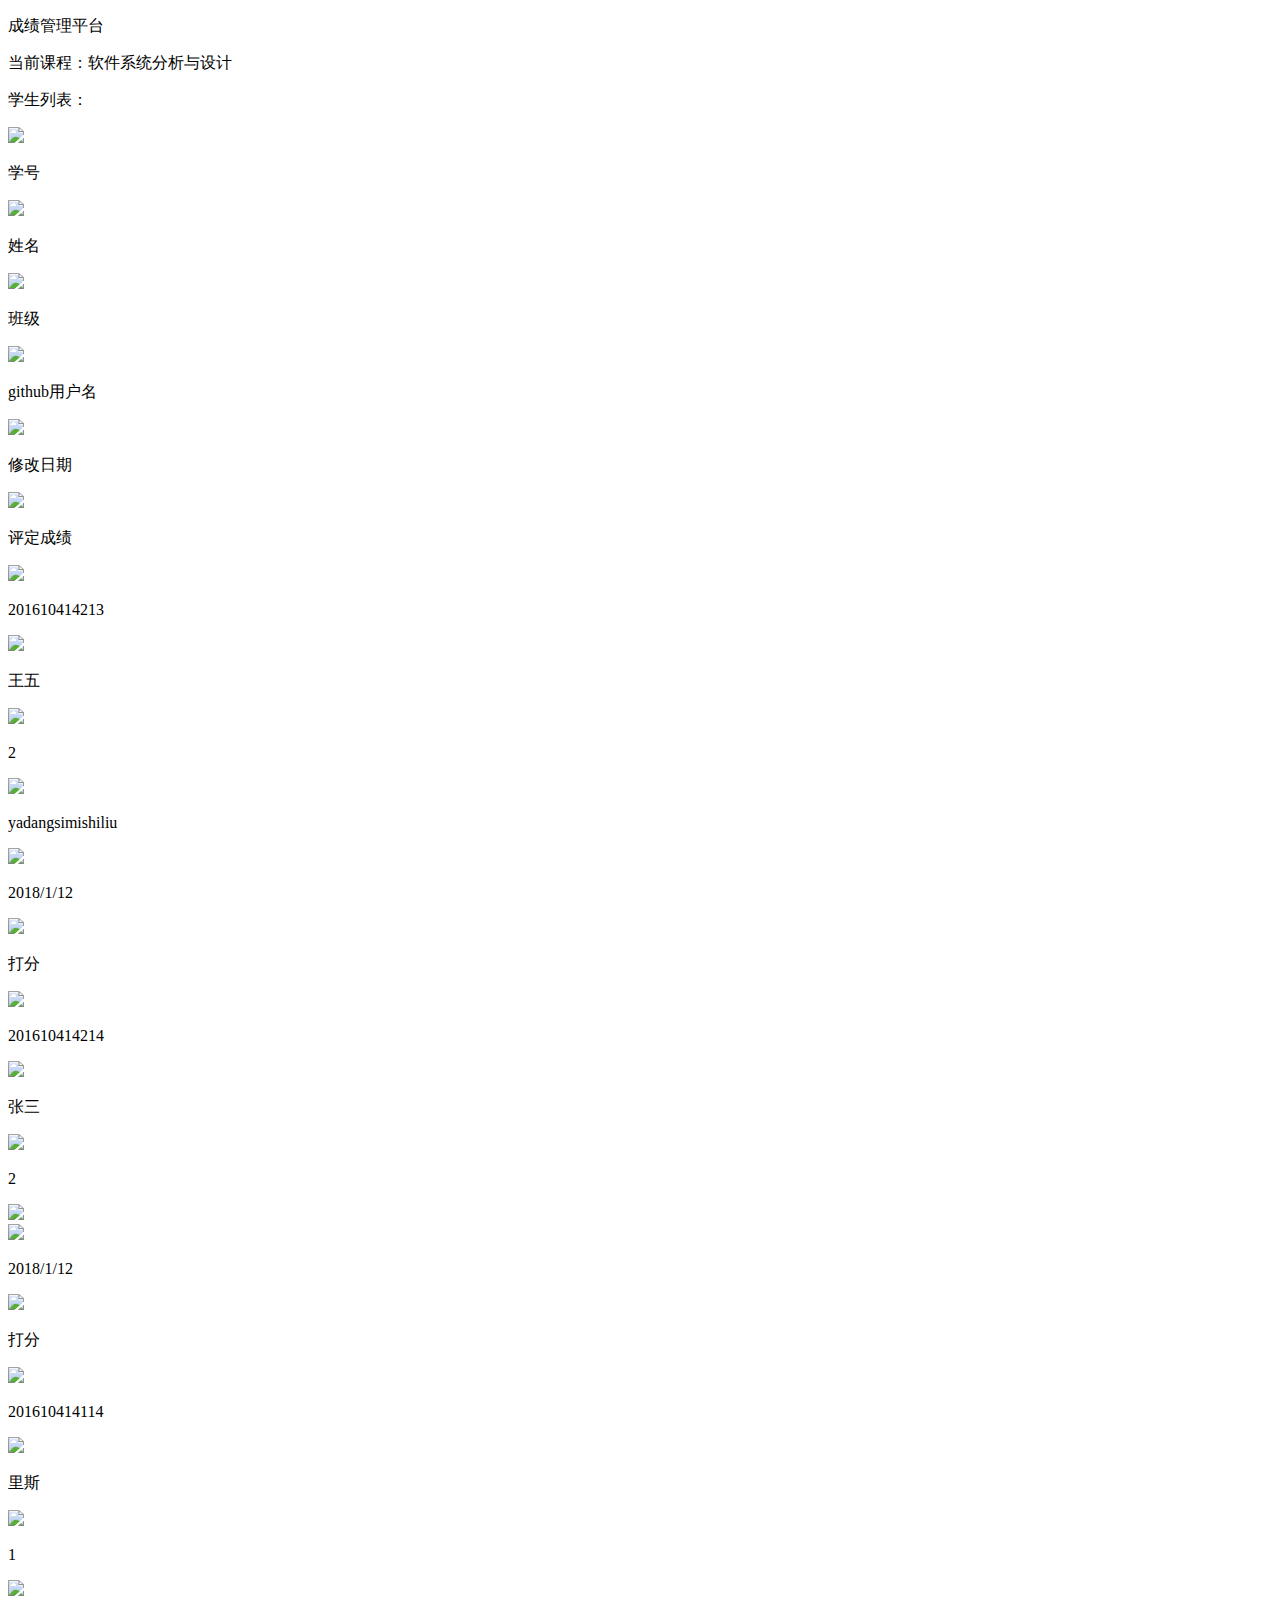
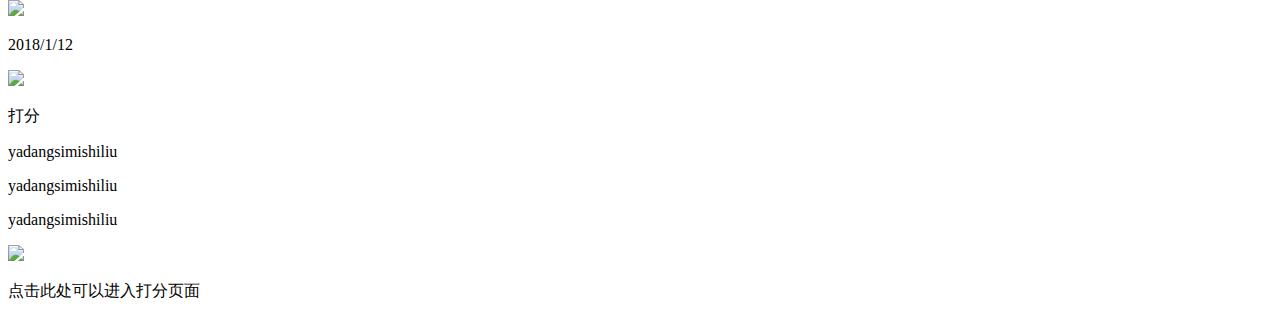
==== page4.html @ 4d0061b6 "1" ====
﻿<!DOCTYPE html>
<html>
  <head>
    <title>page4</title>
    <meta http-equiv="X-UA-Compatible" content="IE=edge"/>
    <meta http-equiv="content-type" content="text/html; charset=utf-8"/>
    <meta name="apple-mobile-web-app-capable" content="yes"/>
    <link href="resources/css/jquery-ui-themes.css" type="text/css" rel="stylesheet"/>
    <link href="resources/css/axure_rp_page.css" type="text/css" rel="stylesheet"/>
    <link href="data/styles.css" type="text/css" rel="stylesheet"/>
    <link href="files/page4/styles.css" type="text/css" rel="stylesheet"/>
    <script src="resources/scripts/jquery-1.7.1.min.js"></script>
    <script src="resources/scripts/jquery-ui-1.8.10.custom.min.js"></script>
    <script src="resources/scripts/prototypePre.js"></script>
    <script src="data/document.js"></script>
    <script src="resources/scripts/prototypePost.js"></script>
    <script src="files/page4/data.js"></script>
    <script type="text/javascript">
      $axure.utils.getTransparentGifPath = function() { return 'resources/images/transparent.gif'; };
      $axure.utils.getOtherPath = function() { return 'resources/Other.html'; };
      $axure.utils.getReloadPath = function() { return 'resources/reload.html'; };
    </script>
  </head>
  <body>
    <div id="base" class="">

      <!-- Unnamed (矩形) -->
      <div id="u155" class="ax_default label">
        <div id="u155_div" class=""></div>
        <div id="u155_text" class="text ">
          <p><span>成绩管理平台</span></p>
        </div>
      </div>

      <!-- Unnamed (矩形) -->
      <div id="u156" class="ax_default label">
        <div id="u156_div" class=""></div>
        <div id="u156_text" class="text ">
          <p><span>当前课程：软件系统分析与设计</span></p>
        </div>
      </div>

      <!-- Unnamed (矩形) -->
      <div id="u157" class="ax_default label">
        <div id="u157_div" class=""></div>
        <div id="u157_text" class="text ">
          <p><span>学生列表：</span></p>
        </div>
      </div>

      <!-- Unnamed (表格) -->
      <div id="u158" class="ax_default">

        <!-- Unnamed (单元格) -->
        <div id="u159" class="ax_default table_cell">
          <img id="u159_img" class="img " src="images/page4/u159.png"/>
          <div id="u159_text" class="text ">
            <p><span>学号</span></p>
          </div>
        </div>

        <!-- Unnamed (单元格) -->
        <div id="u160" class="ax_default table_cell">
          <img id="u160_img" class="img " src="images/page4/u159.png"/>
          <div id="u160_text" class="text ">
            <p><span>姓名</span></p>
          </div>
        </div>

        <!-- Unnamed (单元格) -->
        <div id="u161" class="ax_default table_cell">
          <img id="u161_img" class="img " src="images/page4/u161.png"/>
          <div id="u161_text" class="text ">
            <p><span>班级</span></p>
          </div>
        </div>

        <!-- Unnamed (单元格) -->
        <div id="u162" class="ax_default table_cell">
          <img id="u162_img" class="img " src="images/page4/u162.png"/>
          <div id="u162_text" class="text ">
            <p><span>github用户名</span></p>
          </div>
        </div>

        <!-- Unnamed (单元格) -->
        <div id="u163" class="ax_default table_cell">
          <img id="u163_img" class="img " src="images/page4/u163.png"/>
          <div id="u163_text" class="text ">
            <p><span>修改日期</span></p>
          </div>
        </div>

        <!-- Unnamed (单元格) -->
        <div id="u164" class="ax_default table_cell">
          <img id="u164_img" class="img " src="images/page4/u164.png"/>
          <div id="u164_text" class="text ">
            <p><span>评定成绩</span></p>
          </div>
        </div>

        <!-- Unnamed (单元格) -->
        <div id="u165" class="ax_default table_cell">
          <img id="u165_img" class="img " src="images/page4/u159.png"/>
          <div id="u165_text" class="text ">
            <p><span>201610414213</span></p>
          </div>
        </div>

        <!-- Unnamed (单元格) -->
        <div id="u166" class="ax_default table_cell">
          <img id="u166_img" class="img " src="images/page4/u159.png"/>
          <div id="u166_text" class="text ">
            <p><span>王五</span></p>
          </div>
        </div>

        <!-- Unnamed (单元格) -->
        <div id="u167" class="ax_default table_cell">
          <img id="u167_img" class="img " src="images/page4/u161.png"/>
          <div id="u167_text" class="text ">
            <p><span>2</span></p>
          </div>
        </div>

        <!-- Unnamed (单元格) -->
        <div id="u168" class="ax_default table_cell">
          <img id="u168_img" class="img " src="images/page4/u162.png"/>
          <div id="u168_text" class="text ">
            <p><span>yadangsimishiliu</span></p>
          </div>
        </div>

        <!-- Unnamed (单元格) -->
        <div id="u169" class="ax_default table_cell">
          <img id="u169_img" class="img " src="images/page4/u163.png"/>
          <div id="u169_text" class="text ">
            <p><span>2018/1/12</span></p>
          </div>
        </div>

        <!-- Unnamed (单元格) -->
        <div id="u170" class="ax_default table_cell">
          <img id="u170_img" class="img " src="images/page4/u170.png"/>
          <div id="u170_text" class="text ">
            <p><span>打分</span></p>
          </div>
        </div>

        <!-- Unnamed (单元格) -->
        <div id="u171" class="ax_default table_cell">
          <img id="u171_img" class="img " src="images/page4/u159.png"/>
          <div id="u171_text" class="text ">
            <p><span>201610414214</span></p>
          </div>
        </div>

        <!-- Unnamed (单元格) -->
        <div id="u172" class="ax_default table_cell">
          <img id="u172_img" class="img " src="images/page4/u159.png"/>
          <div id="u172_text" class="text ">
            <p><span>张三</span></p>
          </div>
        </div>

        <!-- Unnamed (单元格) -->
        <div id="u173" class="ax_default table_cell">
          <img id="u173_img" class="img " src="images/page4/u161.png"/>
          <div id="u173_text" class="text ">
            <p><span>2</span></p>
          </div>
        </div>

        <!-- Unnamed (单元格) -->
        <div id="u174" class="ax_default table_cell">
          <img id="u174_img" class="img " src="images/page4/u162.png"/>
        </div>

        <!-- Unnamed (单元格) -->
        <div id="u175" class="ax_default table_cell">
          <img id="u175_img" class="img " src="images/page4/u163.png"/>
          <div id="u175_text" class="text ">
            <p><span>2018/1/12</span></p>
          </div>
        </div>

        <!-- Unnamed (单元格) -->
        <div id="u176" class="ax_default table_cell">
          <img id="u176_img" class="img " src="images/page4/u170.png"/>
          <div id="u176_text" class="text ">
            <p><span>打分</span></p>
          </div>
        </div>

        <!-- Unnamed (单元格) -->
        <div id="u177" class="ax_default table_cell">
          <img id="u177_img" class="img " src="images/page4/u177.png"/>
          <div id="u177_text" class="text ">
            <p><span>201610414114</span></p>
          </div>
        </div>

        <!-- Unnamed (单元格) -->
        <div id="u178" class="ax_default table_cell">
          <img id="u178_img" class="img " src="images/page4/u177.png"/>
          <div id="u178_text" class="text ">
            <p><span>里斯</span></p>
          </div>
        </div>

        <!-- Unnamed (单元格) -->
        <div id="u179" class="ax_default table_cell">
          <img id="u179_img" class="img " src="images/page4/u179.png"/>
          <div id="u179_text" class="text ">
            <p><span>1</span></p>
          </div>
        </div>

        <!-- Unnamed (单元格) -->
        <div id="u180" class="ax_default table_cell">
          <img id="u180_img" class="img " src="images/page4/u180.png"/>
        </div>

        <!-- Unnamed (单元格) -->
        <div id="u181" class="ax_default table_cell">
          <img id="u181_img" class="img " src="images/page4/u181.png"/>
          <div id="u181_text" class="text ">
            <p><span>2018/1/12</span></p>
          </div>
        </div>

        <!-- Unnamed (单元格) -->
        <div id="u182" class="ax_default table_cell">
          <img id="u182_img" class="img " src="images/page4/u182.png"/>
          <div id="u182_text" class="text ">
            <p><span>打分</span></p>
          </div>
        </div>
      </div>

      <!-- Unnamed (矩形) -->
      <div id="u183" class="ax_default link_button">
        <div id="u183_div" class=""></div>
        <div id="u183_text" class="text ">
          <p><span>yadangsimishiliu</span></p>
        </div>
      </div>

      <!-- Unnamed (矩形) -->
      <div id="u184" class="ax_default link_button">
        <div id="u184_div" class=""></div>
        <div id="u184_text" class="text ">
          <p><span>yadangsimishiliu</span></p>
        </div>
      </div>

      <!-- Unnamed (矩形) -->
      <div id="u185" class="ax_default link_button">
        <div id="u185_div" class=""></div>
        <div id="u185_text" class="text ">
          <p><span>yadangsimishiliu</span></p>
        </div>
      </div>

      <!-- Unnamed (垂直线) -->
      <div id="u186" class="ax_default line">
        <img id="u186_img" class="img " src="images/page4/u186.png"/>
      </div>

      <!-- Unnamed (矩形) -->
      <div id="u187" class="ax_default _文本段落">
        <div id="u187_div" class=""></div>
        <div id="u187_text" class="text ">
          <p><span>点击此处可以进入打分页面</span></p>
        </div>
      </div>
    </div>
  </body>
</html>
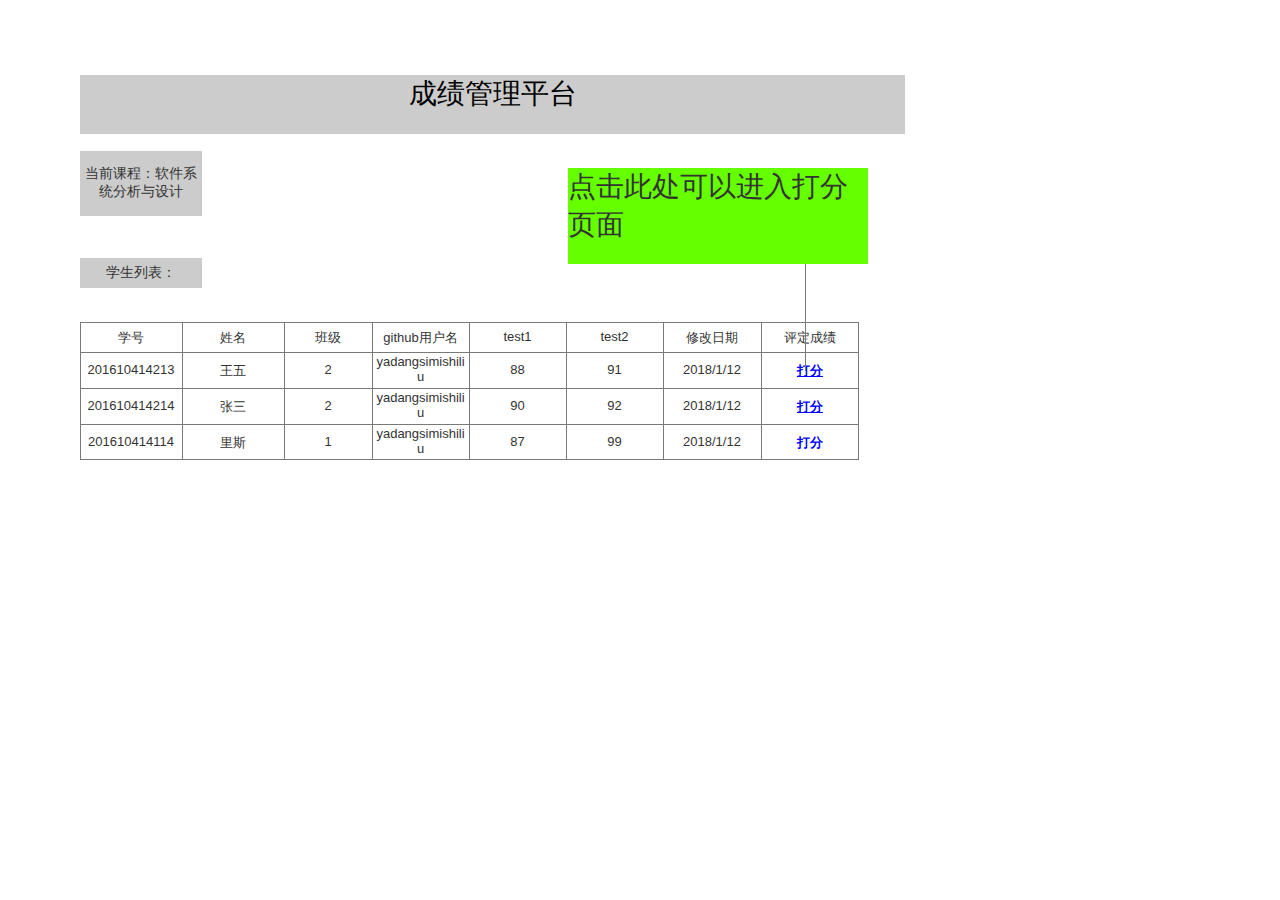
==== commit 13199351: "1" ====
--- a/page4.html
+++ b/page4.html
@@ -25,207 +25,45 @@
     <div id="base" class="">
 
       <!-- Unnamed (矩形) -->
-      <div id="u155" class="ax_default label">
-        <div id="u155_div" class=""></div>
-        <div id="u155_text" class="text ">
+      <div id="u176" class="ax_default label">
+        <div id="u176_div" class=""></div>
+        <div id="u176_text" class="text ">
           <p><span>成绩管理平台</span></p>
         </div>
       </div>
 
       <!-- Unnamed (矩形) -->
-      <div id="u156" class="ax_default label">
-        <div id="u156_div" class=""></div>
-        <div id="u156_text" class="text ">
+      <div id="u177" class="ax_default label">
+        <div id="u177_div" class=""></div>
+        <div id="u177_text" class="text ">
           <p><span>当前课程：软件系统分析与设计</span></p>
         </div>
       </div>
 
       <!-- Unnamed (矩形) -->
-      <div id="u157" class="ax_default label">
-        <div id="u157_div" class=""></div>
-        <div id="u157_text" class="text ">
+      <div id="u178" class="ax_default label">
+        <div id="u178_div" class=""></div>
+        <div id="u178_text" class="text ">
           <p><span>学生列表：</span></p>
         </div>
       </div>
 
       <!-- Unnamed (表格) -->
-      <div id="u158" class="ax_default">
-
-        <!-- Unnamed (单元格) -->
-        <div id="u159" class="ax_default table_cell">
-          <img id="u159_img" class="img " src="images/page4/u159.png"/>
-          <div id="u159_text" class="text ">
-            <p><span>学号</span></p>
-          </div>
-        </div>
-
-        <!-- Unnamed (单元格) -->
-        <div id="u160" class="ax_default table_cell">
-          <img id="u160_img" class="img " src="images/page4/u159.png"/>
-          <div id="u160_text" class="text ">
-            <p><span>姓名</span></p>
-          </div>
-        </div>
-
-        <!-- Unnamed (单元格) -->
-        <div id="u161" class="ax_default table_cell">
-          <img id="u161_img" class="img " src="images/page4/u161.png"/>
-          <div id="u161_text" class="text ">
-            <p><span>班级</span></p>
-          </div>
-        </div>
-
-        <!-- Unnamed (单元格) -->
-        <div id="u162" class="ax_default table_cell">
-          <img id="u162_img" class="img " src="images/page4/u162.png"/>
-          <div id="u162_text" class="text ">
-            <p><span>github用户名</span></p>
-          </div>
-        </div>
-
-        <!-- Unnamed (单元格) -->
-        <div id="u163" class="ax_default table_cell">
-          <img id="u163_img" class="img " src="images/page4/u163.png"/>
-          <div id="u163_text" class="text ">
-            <p><span>修改日期</span></p>
-          </div>
-        </div>
-
-        <!-- Unnamed (单元格) -->
-        <div id="u164" class="ax_default table_cell">
-          <img id="u164_img" class="img " src="images/page4/u164.png"/>
-          <div id="u164_text" class="text ">
-            <p><span>评定成绩</span></p>
-          </div>
-        </div>
-
-        <!-- Unnamed (单元格) -->
-        <div id="u165" class="ax_default table_cell">
-          <img id="u165_img" class="img " src="images/page4/u159.png"/>
-          <div id="u165_text" class="text ">
-            <p><span>201610414213</span></p>
-          </div>
-        </div>
-
-        <!-- Unnamed (单元格) -->
-        <div id="u166" class="ax_default table_cell">
-          <img id="u166_img" class="img " src="images/page4/u159.png"/>
-          <div id="u166_text" class="text ">
-            <p><span>王五</span></p>
-          </div>
-        </div>
-
-        <!-- Unnamed (单元格) -->
-        <div id="u167" class="ax_default table_cell">
-          <img id="u167_img" class="img " src="images/page4/u161.png"/>
-          <div id="u167_text" class="text ">
-            <p><span>2</span></p>
-          </div>
-        </div>
-
-        <!-- Unnamed (单元格) -->
-        <div id="u168" class="ax_default table_cell">
-          <img id="u168_img" class="img " src="images/page4/u162.png"/>
-          <div id="u168_text" class="text ">
-            <p><span>yadangsimishiliu</span></p>
-          </div>
-        </div>
-
-        <!-- Unnamed (单元格) -->
-        <div id="u169" class="ax_default table_cell">
-          <img id="u169_img" class="img " src="images/page4/u163.png"/>
-          <div id="u169_text" class="text ">
-            <p><span>2018/1/12</span></p>
-          </div>
-        </div>
-
-        <!-- Unnamed (单元格) -->
-        <div id="u170" class="ax_default table_cell">
-          <img id="u170_img" class="img " src="images/page4/u170.png"/>
-          <div id="u170_text" class="text ">
-            <p><span>打分</span></p>
-          </div>
-        </div>
-
-        <!-- Unnamed (单元格) -->
-        <div id="u171" class="ax_default table_cell">
-          <img id="u171_img" class="img " src="images/page4/u159.png"/>
-          <div id="u171_text" class="text ">
-            <p><span>201610414214</span></p>
-          </div>
-        </div>
-
-        <!-- Unnamed (单元格) -->
-        <div id="u172" class="ax_default table_cell">
-          <img id="u172_img" class="img " src="images/page4/u159.png"/>
-          <div id="u172_text" class="text ">
-            <p><span>张三</span></p>
-          </div>
-        </div>
-
-        <!-- Unnamed (单元格) -->
-        <div id="u173" class="ax_default table_cell">
-          <img id="u173_img" class="img " src="images/page4/u161.png"/>
-          <div id="u173_text" class="text ">
-            <p><span>2</span></p>
-          </div>
-        </div>
-
-        <!-- Unnamed (单元格) -->
-        <div id="u174" class="ax_default table_cell">
-          <img id="u174_img" class="img " src="images/page4/u162.png"/>
-        </div>
-
-        <!-- Unnamed (单元格) -->
-        <div id="u175" class="ax_default table_cell">
-          <img id="u175_img" class="img " src="images/page4/u163.png"/>
-          <div id="u175_text" class="text ">
-            <p><span>2018/1/12</span></p>
-          </div>
-        </div>
-
-        <!-- Unnamed (单元格) -->
-        <div id="u176" class="ax_default table_cell">
-          <img id="u176_img" class="img " src="images/page4/u170.png"/>
-          <div id="u176_text" class="text ">
-            <p><span>打分</span></p>
-          </div>
-        </div>
-
-        <!-- Unnamed (单元格) -->
-        <div id="u177" class="ax_default table_cell">
-          <img id="u177_img" class="img " src="images/page4/u177.png"/>
-          <div id="u177_text" class="text ">
-            <p><span>201610414114</span></p>
-          </div>
-        </div>
-
-        <!-- Unnamed (单元格) -->
-        <div id="u178" class="ax_default table_cell">
-          <img id="u178_img" class="img " src="images/page4/u177.png"/>
-          <div id="u178_text" class="text ">
-            <p><span>里斯</span></p>
-          </div>
-        </div>
-
-        <!-- Unnamed (单元格) -->
-        <div id="u179" class="ax_default table_cell">
-          <img id="u179_img" class="img " src="images/page4/u179.png"/>
-          <div id="u179_text" class="text ">
-            <p><span>1</span></p>
-          </div>
-        </div>
+      <div id="u179" class="ax_default">
 
         <!-- Unnamed (单元格) -->
         <div id="u180" class="ax_default table_cell">
           <img id="u180_img" class="img " src="images/page4/u180.png"/>
+          <div id="u180_text" class="text ">
+            <p><span>学号</span></p>
+          </div>
         </div>
 
         <!-- Unnamed (单元格) -->
         <div id="u181" class="ax_default table_cell">
-          <img id="u181_img" class="img " src="images/page4/u181.png"/>
+          <img id="u181_img" class="img " src="images/page4/u180.png"/>
           <div id="u181_text" class="text ">
-            <p><span>2018/1/12</span></p>
+            <p><span>姓名</span></p>
           </div>
         </div>
 
@@ -233,44 +71,252 @@
         <div id="u182" class="ax_default table_cell">
           <img id="u182_img" class="img " src="images/page4/u182.png"/>
           <div id="u182_text" class="text ">
+            <p><span>班级</span></p>
+          </div>
+        </div>
+
+        <!-- Unnamed (单元格) -->
+        <div id="u183" class="ax_default table_cell">
+          <img id="u183_img" class="img " src="images/page4/u183.png"/>
+          <div id="u183_text" class="text ">
+            <p><span>github用户名</span></p>
+          </div>
+        </div>
+
+        <!-- Unnamed (单元格) -->
+        <div id="u184" class="ax_default table_cell">
+          <img id="u184_img" class="img " src="images/page4/u183.png"/>
+          <div id="u184_text" class="text ">
+            <p><span>test1</span></p>
+          </div>
+        </div>
+
+        <!-- Unnamed (单元格) -->
+        <div id="u185" class="ax_default table_cell">
+          <img id="u185_img" class="img " src="images/page4/u183.png"/>
+          <div id="u185_text" class="text ">
+            <p><span>test2</span></p>
+          </div>
+        </div>
+
+        <!-- Unnamed (单元格) -->
+        <div id="u186" class="ax_default table_cell">
+          <img id="u186_img" class="img " src="images/page4/u186.png"/>
+          <div id="u186_text" class="text ">
+            <p><span>修改日期</span></p>
+          </div>
+        </div>
+
+        <!-- Unnamed (单元格) -->
+        <div id="u187" class="ax_default table_cell">
+          <img id="u187_img" class="img " src="images/page4/u187.png"/>
+          <div id="u187_text" class="text ">
+            <p><span>评定成绩</span></p>
+          </div>
+        </div>
+
+        <!-- Unnamed (单元格) -->
+        <div id="u188" class="ax_default table_cell">
+          <img id="u188_img" class="img " src="images/page4/u188.png"/>
+          <div id="u188_text" class="text ">
+            <p><span>201610414213</span></p>
+          </div>
+        </div>
+
+        <!-- Unnamed (单元格) -->
+        <div id="u189" class="ax_default table_cell">
+          <img id="u189_img" class="img " src="images/page4/u188.png"/>
+          <div id="u189_text" class="text ">
+            <p><span>王五</span></p>
+          </div>
+        </div>
+
+        <!-- Unnamed (单元格) -->
+        <div id="u190" class="ax_default table_cell">
+          <img id="u190_img" class="img " src="images/page4/u190.png"/>
+          <div id="u190_text" class="text ">
+            <p><span>2</span></p>
+          </div>
+        </div>
+
+        <!-- Unnamed (单元格) -->
+        <div id="u191" class="ax_default table_cell">
+          <img id="u191_img" class="img " src="images/page4/u191.png"/>
+          <div id="u191_text" class="text ">
+            <p><span>yadangsimishiliu</span></p>
+          </div>
+        </div>
+
+        <!-- Unnamed (单元格) -->
+        <div id="u192" class="ax_default table_cell">
+          <img id="u192_img" class="img " src="images/page4/u191.png"/>
+          <div id="u192_text" class="text ">
+            <p><span>88</span></p>
+          </div>
+        </div>
+
+        <!-- Unnamed (单元格) -->
+        <div id="u193" class="ax_default table_cell">
+          <img id="u193_img" class="img " src="images/page4/u191.png"/>
+          <div id="u193_text" class="text ">
+            <p><span>91</span></p>
+          </div>
+        </div>
+
+        <!-- Unnamed (单元格) -->
+        <div id="u194" class="ax_default table_cell">
+          <img id="u194_img" class="img " src="images/page4/u194.png"/>
+          <div id="u194_text" class="text ">
+            <p><span>2018/1/12</span></p>
+          </div>
+        </div>
+
+        <!-- Unnamed (单元格) -->
+        <div id="u195" class="ax_default table_cell">
+          <img id="u195_img" class="img " src="images/page4/u195.png"/>
+          <div id="u195_text" class="text ">
+            <p><span style="text-decoration:underline;">打分</span></p>
+          </div>
+        </div>
+
+        <!-- Unnamed (单元格) -->
+        <div id="u196" class="ax_default table_cell">
+          <img id="u196_img" class="img " src="images/page4/u188.png"/>
+          <div id="u196_text" class="text ">
+            <p><span>201610414214</span></p>
+          </div>
+        </div>
+
+        <!-- Unnamed (单元格) -->
+        <div id="u197" class="ax_default table_cell">
+          <img id="u197_img" class="img " src="images/page4/u188.png"/>
+          <div id="u197_text" class="text ">
+            <p><span>张三</span></p>
+          </div>
+        </div>
+
+        <!-- Unnamed (单元格) -->
+        <div id="u198" class="ax_default table_cell">
+          <img id="u198_img" class="img " src="images/page4/u190.png"/>
+          <div id="u198_text" class="text ">
+            <p><span>2</span></p>
+          </div>
+        </div>
+
+        <!-- Unnamed (单元格) -->
+        <div id="u199" class="ax_default table_cell">
+          <img id="u199_img" class="img " src="images/page4/u191.png"/>
+          <div id="u199_text" class="text ">
+            <p><span>yadangsimishiliu</span></p>
+          </div>
+        </div>
+
+        <!-- Unnamed (单元格) -->
+        <div id="u200" class="ax_default table_cell">
+          <img id="u200_img" class="img " src="images/page4/u191.png"/>
+          <div id="u200_text" class="text ">
+            <p><span>90</span></p>
+          </div>
+        </div>
+
+        <!-- Unnamed (单元格) -->
+        <div id="u201" class="ax_default table_cell">
+          <img id="u201_img" class="img " src="images/page4/u191.png"/>
+          <div id="u201_text" class="text ">
+            <p><span>92</span></p>
+          </div>
+        </div>
+
+        <!-- Unnamed (单元格) -->
+        <div id="u202" class="ax_default table_cell">
+          <img id="u202_img" class="img " src="images/page4/u194.png"/>
+          <div id="u202_text" class="text ">
+            <p><span>2018/1/12</span></p>
+          </div>
+        </div>
+
+        <!-- Unnamed (单元格) -->
+        <div id="u203" class="ax_default table_cell">
+          <img id="u203_img" class="img " src="images/page4/u195.png"/>
+          <div id="u203_text" class="text ">
+            <p><span style="text-decoration:underline;">打分</span></p>
+          </div>
+        </div>
+
+        <!-- Unnamed (单元格) -->
+        <div id="u204" class="ax_default table_cell">
+          <img id="u204_img" class="img " src="images/page4/u204.png"/>
+          <div id="u204_text" class="text ">
+            <p><span>201610414114</span></p>
+          </div>
+        </div>
+
+        <!-- Unnamed (单元格) -->
+        <div id="u205" class="ax_default table_cell">
+          <img id="u205_img" class="img " src="images/page4/u204.png"/>
+          <div id="u205_text" class="text ">
+            <p><span>里斯</span></p>
+          </div>
+        </div>
+
+        <!-- Unnamed (单元格) -->
+        <div id="u206" class="ax_default table_cell">
+          <img id="u206_img" class="img " src="images/page4/u206.png"/>
+          <div id="u206_text" class="text ">
+            <p><span>1</span></p>
+          </div>
+        </div>
+
+        <!-- Unnamed (单元格) -->
+        <div id="u207" class="ax_default table_cell">
+          <img id="u207_img" class="img " src="images/page4/u207.png"/>
+          <div id="u207_text" class="text ">
+            <p><span>yadangsimishiliu</span></p>
+          </div>
+        </div>
+
+        <!-- Unnamed (单元格) -->
+        <div id="u208" class="ax_default table_cell">
+          <img id="u208_img" class="img " src="images/page4/u207.png"/>
+          <div id="u208_text" class="text ">
+            <p><span>87</span></p>
+          </div>
+        </div>
+
+        <!-- Unnamed (单元格) -->
+        <div id="u209" class="ax_default table_cell">
+          <img id="u209_img" class="img " src="images/page4/u207.png"/>
+          <div id="u209_text" class="text ">
+            <p><span>99</span></p>
+          </div>
+        </div>
+
+        <!-- Unnamed (单元格) -->
+        <div id="u210" class="ax_default table_cell">
+          <img id="u210_img" class="img " src="images/page4/u210.png"/>
+          <div id="u210_text" class="text ">
+            <p><span>2018/1/12</span></p>
+          </div>
+        </div>
+
+        <!-- Unnamed (单元格) -->
+        <div id="u211" class="ax_default table_cell">
+          <img id="u211_img" class="img " src="images/page4/u211.png"/>
+          <div id="u211_text" class="text ">
             <p><span>打分</span></p>
           </div>
         </div>
       </div>
 
+      <!-- Unnamed (垂直线) -->
+      <div id="u212" class="ax_default line">
+        <img id="u212_img" class="img " src="images/page4/u212.png"/>
+      </div>
+
       <!-- Unnamed (矩形) -->
-      <div id="u183" class="ax_default link_button">
-        <div id="u183_div" class=""></div>
-        <div id="u183_text" class="text ">
-          <p><span>yadangsimishiliu</span></p>
-        </div>
-      </div>
-
-      <!-- Unnamed (矩形) -->
-      <div id="u184" class="ax_default link_button">
-        <div id="u184_div" class=""></div>
-        <div id="u184_text" class="text ">
-          <p><span>yadangsimishiliu</span></p>
-        </div>
-      </div>
-
-      <!-- Unnamed (矩形) -->
-      <div id="u185" class="ax_default link_button">
-        <div id="u185_div" class=""></div>
-        <div id="u185_text" class="text ">
-          <p><span>yadangsimishiliu</span></p>
-        </div>
-      </div>
-
-      <!-- Unnamed (垂直线) -->
-      <div id="u186" class="ax_default line">
-        <img id="u186_img" class="img " src="images/page4/u186.png"/>
-      </div>
-
-      <!-- Unnamed (矩形) -->
-      <div id="u187" class="ax_default _文本段落">
-        <div id="u187_div" class=""></div>
-        <div id="u187_text" class="text ">
+      <div id="u213" class="ax_default _文本段落">
+        <div id="u213_div" class=""></div>
+        <div id="u213_text" class="text ">
           <p><span>点击此处可以进入打分页面</span></p>
         </div>
       </div>
--- a/resources/css/axure_rp_page.css
+++ b/resources/css/axure_rp_page.css
@@ -0,0 +1,239 @@
+﻿/* so the window resize fires within a frame in IE7 */
+html, body {
+    height: 100%;
+}
+
+a {
+    color: inherit;
+}
+
+p {
+    margin: 0px;
+    text-rendering: optimizeLegibility;
+    font-feature-settings: "kern" 1;
+    -webkit-font-feature-settings: "kern";
+    -moz-font-feature-settings: "kern";
+    -moz-font-feature-settings: "kern=1";
+    font-kerning: normal;
+}
+
+iframe {
+    background: #FFFFFF;
+}
+
+/* to match IE with C, FF */
+input {
+    padding: 1px 0px 1px 0px;
+    box-sizing: border-box;
+    -moz-box-sizing: border-box;
+}
+
+textarea {
+    margin: 0px;
+    box-sizing: border-box;
+    -moz-box-sizing: border-box;
+}
+
+div.intcases {
+    font-family: arial; 
+    font-size: 12px;
+    text-align:left; 
+    border:1px solid #AAA; 
+    background:#FFF none repeat scroll 0% 0%; 
+    z-index:9999; 
+    visibility:hidden; 
+    position:absolute;
+    padding: 0px;
+    border-radius: 3px;
+    white-space: nowrap;
+}
+
+div.intcaselink {
+    cursor: pointer;
+    padding: 3px 8px 3px 8px;
+    margin: 5px;
+    background:#EEE none repeat scroll 0% 0%; 
+    border:1px solid #AAA;
+    border-radius: 3px;
+}
+
+div.refpageimage {
+    position: absolute;
+    left: 0px;
+    top: 0px;
+    font-size: 0px;
+    width: 16px;
+    height: 16px;
+    cursor: pointer;
+    background-image: url(images/newwindow.gif);
+    background-repeat: no-repeat;
+}
+
+div.annnoteimage {
+    position: absolute;
+    left: 0px;
+    top: 0px;
+    font-size: 0px;
+    /*width: 16px;
+    height: 12px;*/
+    cursor: help;
+    /*background-image: url(images/note.gif);*/
+    /*background-repeat: no-repeat;*/
+    width: 13px;
+    height: 12px;
+    padding-top: 1px;
+    text-align: center;
+    background-color: #138CDD;
+    -moz-box-shadow: 1px 1px 3px #aaa;
+    -webkit-box-shadow: 1px 1px 3px #aaa;
+    box-shadow: 1px 1px 3px #aaa;
+}
+
+div.annnoteline {
+    display: inline-block;
+    width: 9px;
+    height: 1px;
+    border-bottom: 1px solid white;
+    margin-top: 1px;
+}
+
+div.annnotelabel {
+    position: absolute;
+    left: 0px;
+    top: 0px;
+    font-family: Helvetica,Arial;
+    font-size: 10px;
+    /*border: 1px solid rgb(166,221,242);*/
+    cursor: help;
+    /*background:rgb(0,157,217) none repeat scroll 0% 0%;*/ 
+    padding: 1px 3px 1px 3px;
+    white-space: nowrap;
+    color: white;
+    
+    background-color: #138CDD;
+    -moz-box-shadow: 1px 1px 3px #aaa;
+    -webkit-box-shadow: 1px 1px 3px #aaa;
+    box-shadow: 1px 1px 3px #aaa;
+}
+
+.annotation {
+    font-size: 12px;
+    padding-left: 2px;
+    margin-bottom: 5px;
+}
+
+.annotationName {
+    /*font-size: 13px;
+    font-weight: bold;
+    margin-bottom: 3px;
+    white-space: nowrap;*/
+
+    font-family: 'Trebuchet MS';
+    font-size: 14px;
+    font-weight: bold;
+    margin-bottom: 5px;
+    white-space: nowrap;
+}
+
+.annotationValue {
+    font-family: Arial, Helvetica, Sans-Serif;
+    font-size: 12px;
+    color: #4a4a4a;
+    line-height: 21px;
+    margin-bottom: 20px;
+}
+
+.noteLink {
+    text-decoration: inherit;
+    color: inherit;
+}
+
+.noteLink:hover {
+    background-color: white;
+}
+
+/* this is a fix for the issue where dialogs jump around and takes the text-align from the body */
+.dialogFix {
+    position:absolute;
+    text-align:left;
+    border: 1px solid #8f949a;
+}
+
+
+@keyframes pulsate {
+  from {
+    box-shadow: 0 0 10px #15d6ba;
+  }
+  to {
+    box-shadow: 0 0 20px #15d6ba;
+  }
+}
+
+@-webkit-keyframes pulsate {
+  from {
+    -webkit-box-shadow: 0 0 10px #15d6ba;
+    box-shadow: 0 0 10px #15d6ba;
+  }
+  to {
+    -webkit-box-shadow: 0 0 20px #15d6ba;
+    box-shadow: 0 0 20px #15d6ba;
+  }
+}
+ 
+@-moz-keyframes pulsate {
+  from {
+    -moz-box-shadow: 0 0 10px #15d6ba;
+    box-shadow: 0 0 10px #15d6ba;
+  }
+  to {
+    -moz-box-shadow: 0 0 20px #15d6ba;
+    box-shadow: 0 0 20px #15d6ba;
+  }
+}
+
+.legacyPulsateBorder {
+    /*border: 5px solid #15d6ba;
+    margin: -5px;*/
+    -moz-box-shadow: 0 0 10px 3px #15d6ba;
+    box-shadow: 0 0 10px 3px #15d6ba;
+}
+
+.pulsateBorder {
+  animation-name: pulsate;
+  animation-timing-function: ease-in-out;
+  animation-duration: 0.9s;
+  animation-iteration-count: infinite;
+  animation-direction: alternate;
+  
+  -webkit-animation-name: pulsate;
+  -webkit-animation-timing-function: ease-in-out;
+  -webkit-animation-duration: 0.9s;
+  -webkit-animation-iteration-count: infinite;
+  -webkit-animation-direction: alternate;
+
+  -moz-animation-name: pulsate;
+  -moz-animation-timing-function: ease-in-out;
+  -moz-animation-duration: 0.9s;
+  -moz-animation-iteration-count: infinite;
+  -moz-animation-direction: alternate;
+}
+
+.ax_default_hidden, .ax_default_unplaced{
+    display: none;
+    visibility: hidden;
+}
+
+.widgetNoteSelected {
+    -moz-box-shadow: 0 0 10px 3px #138CDD;
+    box-shadow: 0 0 10px 3px #138CDD;
+    /*-moz-box-shadow: 0 0 20px #3915d6;
+    box-shadow: 0 0 20px #3915d6;*/
+    /*border: 3px solid #3915d6;*/
+    /*margin: -3px;*/
+}
+
+
+.singleImg {
+    display: none;
+    visibility: hidden;
+}--- a/data/styles.css
+++ b/data/styles.css
@@ -0,0 +1,100 @@
+﻿.ax_default {
+  font-family:'Arial Normal', 'Arial';
+  font-weight:400;
+  font-style:normal;
+  font-size:13px;
+  color:#333333;
+  text-align:center;
+  line-height:normal;
+}
+.box_1 {
+}
+.ellipse {
+}
+.image {
+}
+.button {
+}
+.primary_button {
+  color:#FFFFFF;
+}
+.link_button {
+  color:#169BD5;
+}
+._一级标题 {
+  font-family:'Arial Normal', 'Arial';
+  font-weight:bold;
+  font-style:normal;
+  font-size:32px;
+  text-align:left;
+}
+._二级标题 {
+  font-family:'Arial Normal', 'Arial';
+  font-weight:bold;
+  font-style:normal;
+  font-size:24px;
+  text-align:left;
+}
+._三级标题 {
+  font-family:'Arial Normal', 'Arial';
+  font-weight:bold;
+  font-style:normal;
+  font-size:18px;
+  text-align:left;
+}
+._四级标题 {
+  font-family:'Arial Normal', 'Arial';
+  font-weight:bold;
+  font-style:normal;
+  font-size:14px;
+  text-align:left;
+}
+._五级标题 {
+  font-family:'Arial Normal', 'Arial';
+  font-weight:bold;
+  font-style:normal;
+  text-align:left;
+}
+._六级标题 {
+  font-family:'Arial Normal', 'Arial';
+  font-weight:bold;
+  font-style:normal;
+  font-size:10px;
+  text-align:left;
+}
+.label {
+  font-size:14px;
+  text-align:left;
+}
+._文本段落 {
+  text-align:left;
+}
+.line {
+}
+.arrow {
+}
+.text_field {
+  color:#000000;
+  text-align:left;
+}
+.text_area {
+  color:#000000;
+  text-align:left;
+}
+.droplist {
+  color:#000000;
+  text-align:left;
+}
+.radio_button {
+  text-align:left;
+}
+.html_button {
+  text-align:center;
+}
+.table_cell {
+}
+._连接线 {
+}
+.sticky_2 {
+  text-align:left;
+}
--- a/files/page4/styles.css
+++ b/files/page4/styles.css
@@ -0,0 +1,989 @@
+﻿body {
+  margin:0px;
+  background-image:none;
+  position:static;
+  left:auto;
+  width:905px;
+  margin-left:0;
+  margin-right:0;
+  text-align:left;
+}
+#base {
+  position:absolute;
+  z-index:0;
+}
+#u176_div {
+  border-width:0px;
+  position:absolute;
+  left:0px;
+  top:0px;
+  width:825px;
+  height:59px;
+  background:inherit;
+  background-color:rgba(204, 204, 204, 1);
+  border:none;
+  border-radius:0px;
+  -moz-box-shadow:none;
+  -webkit-box-shadow:none;
+  box-shadow:none;
+  font-family:'华文宋体';
+  font-weight:400;
+  font-style:normal;
+  font-size:28px;
+  color:#000000;
+  text-align:center;
+}
+#u176 {
+  border-width:0px;
+  position:absolute;
+  left:80px;
+  top:75px;
+  width:825px;
+  height:59px;
+  font-family:'华文宋体';
+  font-weight:400;
+  font-style:normal;
+  font-size:28px;
+  color:#000000;
+  text-align:center;
+}
+#u176_text {
+  border-width:0px;
+  position:absolute;
+  left:0px;
+  top:0px;
+  width:825px;
+  word-wrap:break-word;
+}
+#u177_div {
+  border-width:0px;
+  position:absolute;
+  left:0px;
+  top:0px;
+  width:122px;
+  height:65px;
+  background:inherit;
+  background-color:rgba(204, 204, 204, 1);
+  border:none;
+  border-radius:0px;
+  -moz-box-shadow:none;
+  -webkit-box-shadow:none;
+  box-shadow:none;
+  text-align:center;
+}
+#u177 {
+  border-width:0px;
+  position:absolute;
+  left:80px;
+  top:151px;
+  width:122px;
+  height:65px;
+  text-align:center;
+}
+#u177_text {
+  border-width:0px;
+  position:absolute;
+  left:0px;
+  top:16px;
+  width:122px;
+  word-wrap:break-word;
+}
+#u178_div {
+  border-width:0px;
+  position:absolute;
+  left:0px;
+  top:0px;
+  width:122px;
+  height:30px;
+  background:inherit;
+  background-color:rgba(204, 204, 204, 1);
+  border:none;
+  border-radius:0px;
+  -moz-box-shadow:none;
+  -webkit-box-shadow:none;
+  box-shadow:none;
+  text-align:center;
+}
+#u178 {
+  border-width:0px;
+  position:absolute;
+  left:80px;
+  top:258px;
+  width:122px;
+  height:30px;
+  text-align:center;
+}
+#u178_text {
+  border-width:0px;
+  position:absolute;
+  left:0px;
+  top:7px;
+  width:122px;
+  word-wrap:break-word;
+}
+#u179 {
+  border-width:0px;
+  position:absolute;
+  left:80px;
+  top:322px;
+  width:779px;
+  height:138px;
+}
+#u180_img {
+  border-width:0px;
+  position:absolute;
+  left:0px;
+  top:0px;
+  width:102px;
+  height:30px;
+}
+#u180 {
+  border-width:0px;
+  position:absolute;
+  left:0px;
+  top:0px;
+  width:102px;
+  height:30px;
+}
+#u180_text {
+  border-width:0px;
+  position:absolute;
+  left:2px;
+  top:7px;
+  width:98px;
+  word-wrap:break-word;
+}
+#u181_img {
+  border-width:0px;
+  position:absolute;
+  left:0px;
+  top:0px;
+  width:102px;
+  height:30px;
+}
+#u181 {
+  border-width:0px;
+  position:absolute;
+  left:102px;
+  top:0px;
+  width:102px;
+  height:30px;
+}
+#u181_text {
+  border-width:0px;
+  position:absolute;
+  left:2px;
+  top:7px;
+  width:98px;
+  word-wrap:break-word;
+}
+#u182_img {
+  border-width:0px;
+  position:absolute;
+  left:0px;
+  top:0px;
+  width:88px;
+  height:30px;
+}
+#u182 {
+  border-width:0px;
+  position:absolute;
+  left:204px;
+  top:0px;
+  width:88px;
+  height:30px;
+}
+#u182_text {
+  border-width:0px;
+  position:absolute;
+  left:2px;
+  top:7px;
+  width:84px;
+  word-wrap:break-word;
+}
+#u183_img {
+  border-width:0px;
+  position:absolute;
+  left:0px;
+  top:0px;
+  width:97px;
+  height:30px;
+}
+#u183 {
+  border-width:0px;
+  position:absolute;
+  left:292px;
+  top:0px;
+  width:97px;
+  height:30px;
+}
+#u183_text {
+  border-width:0px;
+  position:absolute;
+  left:2px;
+  top:7px;
+  width:93px;
+  word-wrap:break-word;
+}
+#u184_img {
+  border-width:0px;
+  position:absolute;
+  left:0px;
+  top:0px;
+  width:97px;
+  height:30px;
+}
+#u184 {
+  border-width:0px;
+  position:absolute;
+  left:389px;
+  top:0px;
+  width:97px;
+  height:30px;
+}
+#u184_text {
+  border-width:0px;
+  position:absolute;
+  left:2px;
+  top:7px;
+  width:93px;
+  word-wrap:break-word;
+}
+#u185_img {
+  border-width:0px;
+  position:absolute;
+  left:0px;
+  top:0px;
+  width:97px;
+  height:30px;
+}
+#u185 {
+  border-width:0px;
+  position:absolute;
+  left:486px;
+  top:0px;
+  width:97px;
+  height:30px;
+}
+#u185_text {
+  border-width:0px;
+  position:absolute;
+  left:2px;
+  top:7px;
+  width:93px;
+  word-wrap:break-word;
+}
+#u186_img {
+  border-width:0px;
+  position:absolute;
+  left:0px;
+  top:0px;
+  width:98px;
+  height:30px;
+}
+#u186 {
+  border-width:0px;
+  position:absolute;
+  left:583px;
+  top:0px;
+  width:98px;
+  height:30px;
+}
+#u186_text {
+  border-width:0px;
+  position:absolute;
+  left:2px;
+  top:7px;
+  width:94px;
+  word-wrap:break-word;
+}
+#u187_img {
+  border-width:0px;
+  position:absolute;
+  left:0px;
+  top:0px;
+  width:98px;
+  height:30px;
+}
+#u187 {
+  border-width:0px;
+  position:absolute;
+  left:681px;
+  top:0px;
+  width:98px;
+  height:30px;
+}
+#u187_text {
+  border-width:0px;
+  position:absolute;
+  left:2px;
+  top:7px;
+  width:94px;
+  word-wrap:break-word;
+}
+#u188_img {
+  border-width:0px;
+  position:absolute;
+  left:0px;
+  top:0px;
+  width:102px;
+  height:36px;
+}
+#u188 {
+  border-width:0px;
+  position:absolute;
+  left:0px;
+  top:30px;
+  width:102px;
+  height:36px;
+}
+#u188_text {
+  border-width:0px;
+  position:absolute;
+  left:2px;
+  top:10px;
+  width:98px;
+  word-wrap:break-word;
+}
+#u189_img {
+  border-width:0px;
+  position:absolute;
+  left:0px;
+  top:0px;
+  width:102px;
+  height:36px;
+}
+#u189 {
+  border-width:0px;
+  position:absolute;
+  left:102px;
+  top:30px;
+  width:102px;
+  height:36px;
+}
+#u189_text {
+  border-width:0px;
+  position:absolute;
+  left:2px;
+  top:10px;
+  width:98px;
+  word-wrap:break-word;
+}
+#u190_img {
+  border-width:0px;
+  position:absolute;
+  left:0px;
+  top:0px;
+  width:88px;
+  height:36px;
+}
+#u190 {
+  border-width:0px;
+  position:absolute;
+  left:204px;
+  top:30px;
+  width:88px;
+  height:36px;
+}
+#u190_text {
+  border-width:0px;
+  position:absolute;
+  left:2px;
+  top:10px;
+  width:84px;
+  word-wrap:break-word;
+}
+#u191_img {
+  border-width:0px;
+  position:absolute;
+  left:0px;
+  top:0px;
+  width:97px;
+  height:36px;
+}
+#u191 {
+  border-width:0px;
+  position:absolute;
+  left:292px;
+  top:30px;
+  width:97px;
+  height:36px;
+}
+#u191_text {
+  border-width:0px;
+  position:absolute;
+  left:2px;
+  top:2px;
+  width:93px;
+  word-wrap:break-word;
+}
+#u192_img {
+  border-width:0px;
+  position:absolute;
+  left:0px;
+  top:0px;
+  width:97px;
+  height:36px;
+}
+#u192 {
+  border-width:0px;
+  position:absolute;
+  left:389px;
+  top:30px;
+  width:97px;
+  height:36px;
+}
+#u192_text {
+  border-width:0px;
+  position:absolute;
+  left:2px;
+  top:10px;
+  width:93px;
+  word-wrap:break-word;
+}
+#u193_img {
+  border-width:0px;
+  position:absolute;
+  left:0px;
+  top:0px;
+  width:97px;
+  height:36px;
+}
+#u193 {
+  border-width:0px;
+  position:absolute;
+  left:486px;
+  top:30px;
+  width:97px;
+  height:36px;
+}
+#u193_text {
+  border-width:0px;
+  position:absolute;
+  left:2px;
+  top:10px;
+  width:93px;
+  word-wrap:break-word;
+}
+#u194_img {
+  border-width:0px;
+  position:absolute;
+  left:0px;
+  top:0px;
+  width:98px;
+  height:36px;
+}
+#u194 {
+  border-width:0px;
+  position:absolute;
+  left:583px;
+  top:30px;
+  width:98px;
+  height:36px;
+}
+#u194_text {
+  border-width:0px;
+  position:absolute;
+  left:2px;
+  top:10px;
+  width:94px;
+  word-wrap:break-word;
+}
+#u195_img {
+  border-width:0px;
+  position:absolute;
+  left:0px;
+  top:0px;
+  width:98px;
+  height:36px;
+}
+#u195 {
+  border-width:0px;
+  position:absolute;
+  left:681px;
+  top:30px;
+  width:98px;
+  height:36px;
+  font-family:'Arial Negreta', 'Arial Normal', 'Arial';
+  font-weight:700;
+  font-style:normal;
+  text-decoration:underline;
+  color:#0000FF;
+}
+#u195_img.mouseOver {
+}
+#u195.mouseOver {
+}
+#u195_text {
+  border-width:0px;
+  position:absolute;
+  left:2px;
+  top:10px;
+  width:94px;
+  word-wrap:break-word;
+}
+#u196_img {
+  border-width:0px;
+  position:absolute;
+  left:0px;
+  top:0px;
+  width:102px;
+  height:36px;
+}
+#u196 {
+  border-width:0px;
+  position:absolute;
+  left:0px;
+  top:66px;
+  width:102px;
+  height:36px;
+}
+#u196_text {
+  border-width:0px;
+  position:absolute;
+  left:2px;
+  top:10px;
+  width:98px;
+  word-wrap:break-word;
+}
+#u197_img {
+  border-width:0px;
+  position:absolute;
+  left:0px;
+  top:0px;
+  width:102px;
+  height:36px;
+}
+#u197 {
+  border-width:0px;
+  position:absolute;
+  left:102px;
+  top:66px;
+  width:102px;
+  height:36px;
+}
+#u197_text {
+  border-width:0px;
+  position:absolute;
+  left:2px;
+  top:10px;
+  width:98px;
+  word-wrap:break-word;
+}
+#u198_img {
+  border-width:0px;
+  position:absolute;
+  left:0px;
+  top:0px;
+  width:88px;
+  height:36px;
+}
+#u198 {
+  border-width:0px;
+  position:absolute;
+  left:204px;
+  top:66px;
+  width:88px;
+  height:36px;
+}
+#u198_text {
+  border-width:0px;
+  position:absolute;
+  left:2px;
+  top:10px;
+  width:84px;
+  word-wrap:break-word;
+}
+#u199_img {
+  border-width:0px;
+  position:absolute;
+  left:0px;
+  top:0px;
+  width:97px;
+  height:36px;
+}
+#u199 {
+  border-width:0px;
+  position:absolute;
+  left:292px;
+  top:66px;
+  width:97px;
+  height:36px;
+}
+#u199_text {
+  border-width:0px;
+  position:absolute;
+  left:2px;
+  top:2px;
+  width:93px;
+  word-wrap:break-word;
+}
+#u200_img {
+  border-width:0px;
+  position:absolute;
+  left:0px;
+  top:0px;
+  width:97px;
+  height:36px;
+}
+#u200 {
+  border-width:0px;
+  position:absolute;
+  left:389px;
+  top:66px;
+  width:97px;
+  height:36px;
+}
+#u200_text {
+  border-width:0px;
+  position:absolute;
+  left:2px;
+  top:10px;
+  width:93px;
+  word-wrap:break-word;
+}
+#u201_img {
+  border-width:0px;
+  position:absolute;
+  left:0px;
+  top:0px;
+  width:97px;
+  height:36px;
+}
+#u201 {
+  border-width:0px;
+  position:absolute;
+  left:486px;
+  top:66px;
+  width:97px;
+  height:36px;
+}
+#u201_text {
+  border-width:0px;
+  position:absolute;
+  left:2px;
+  top:10px;
+  width:93px;
+  word-wrap:break-word;
+}
+#u202_img {
+  border-width:0px;
+  position:absolute;
+  left:0px;
+  top:0px;
+  width:98px;
+  height:36px;
+}
+#u202 {
+  border-width:0px;
+  position:absolute;
+  left:583px;
+  top:66px;
+  width:98px;
+  height:36px;
+}
+#u202_text {
+  border-width:0px;
+  position:absolute;
+  left:2px;
+  top:10px;
+  width:94px;
+  word-wrap:break-word;
+}
+#u203_img {
+  border-width:0px;
+  position:absolute;
+  left:0px;
+  top:0px;
+  width:98px;
+  height:36px;
+}
+#u203 {
+  border-width:0px;
+  position:absolute;
+  left:681px;
+  top:66px;
+  width:98px;
+  height:36px;
+  font-family:'Arial Black', 'Arial Normal', 'Arial';
+  font-weight:900;
+  font-style:normal;
+  text-decoration:underline;
+  color:#0000FF;
+}
+#u203_img.mouseOver {
+}
+#u203.mouseOver {
+}
+#u203_text {
+  border-width:0px;
+  position:absolute;
+  left:2px;
+  top:10px;
+  width:94px;
+  word-wrap:break-word;
+}
+#u204_img {
+  border-width:0px;
+  position:absolute;
+  left:0px;
+  top:0px;
+  width:102px;
+  height:36px;
+}
+#u204 {
+  border-width:0px;
+  position:absolute;
+  left:0px;
+  top:102px;
+  width:102px;
+  height:36px;
+}
+#u204_text {
+  border-width:0px;
+  position:absolute;
+  left:2px;
+  top:10px;
+  width:98px;
+  word-wrap:break-word;
+}
+#u205_img {
+  border-width:0px;
+  position:absolute;
+  left:0px;
+  top:0px;
+  width:102px;
+  height:36px;
+}
+#u205 {
+  border-width:0px;
+  position:absolute;
+  left:102px;
+  top:102px;
+  width:102px;
+  height:36px;
+}
+#u205_text {
+  border-width:0px;
+  position:absolute;
+  left:2px;
+  top:10px;
+  width:98px;
+  word-wrap:break-word;
+}
+#u206_img {
+  border-width:0px;
+  position:absolute;
+  left:0px;
+  top:0px;
+  width:88px;
+  height:36px;
+}
+#u206 {
+  border-width:0px;
+  position:absolute;
+  left:204px;
+  top:102px;
+  width:88px;
+  height:36px;
+}
+#u206_text {
+  border-width:0px;
+  position:absolute;
+  left:2px;
+  top:10px;
+  width:84px;
+  word-wrap:break-word;
+}
+#u207_img {
+  border-width:0px;
+  position:absolute;
+  left:0px;
+  top:0px;
+  width:97px;
+  height:36px;
+}
+#u207 {
+  border-width:0px;
+  position:absolute;
+  left:292px;
+  top:102px;
+  width:97px;
+  height:36px;
+}
+#u207_text {
+  border-width:0px;
+  position:absolute;
+  left:2px;
+  top:2px;
+  width:93px;
+  word-wrap:break-word;
+}
+#u208_img {
+  border-width:0px;
+  position:absolute;
+  left:0px;
+  top:0px;
+  width:97px;
+  height:36px;
+}
+#u208 {
+  border-width:0px;
+  position:absolute;
+  left:389px;
+  top:102px;
+  width:97px;
+  height:36px;
+}
+#u208_text {
+  border-width:0px;
+  position:absolute;
+  left:2px;
+  top:10px;
+  width:93px;
+  word-wrap:break-word;
+}
+#u209_img {
+  border-width:0px;
+  position:absolute;
+  left:0px;
+  top:0px;
+  width:97px;
+  height:36px;
+}
+#u209 {
+  border-width:0px;
+  position:absolute;
+  left:486px;
+  top:102px;
+  width:97px;
+  height:36px;
+}
+#u209_text {
+  border-width:0px;
+  position:absolute;
+  left:2px;
+  top:10px;
+  width:93px;
+  word-wrap:break-word;
+}
+#u210_img {
+  border-width:0px;
+  position:absolute;
+  left:0px;
+  top:0px;
+  width:98px;
+  height:36px;
+}
+#u210 {
+  border-width:0px;
+  position:absolute;
+  left:583px;
+  top:102px;
+  width:98px;
+  height:36px;
+}
+#u210_text {
+  border-width:0px;
+  position:absolute;
+  left:2px;
+  top:10px;
+  width:94px;
+  word-wrap:break-word;
+}
+#u211_img {
+  border-width:0px;
+  position:absolute;
+  left:0px;
+  top:0px;
+  width:98px;
+  height:36px;
+}
+#u211 {
+  border-width:0px;
+  position:absolute;
+  left:681px;
+  top:102px;
+  width:98px;
+  height:36px;
+  font-family:'Arial Black', 'Arial Normal', 'Arial';
+  font-weight:900;
+  font-style:normal;
+  color:#0000FF;
+}
+#u211_img.mouseOver {
+}
+#u211.mouseOver {
+}
+#u211_text {
+  border-width:0px;
+  position:absolute;
+  left:2px;
+  top:10px;
+  width:94px;
+  word-wrap:break-word;
+}
+#u212_img {
+  border-width:0px;
+  position:absolute;
+  left:0px;
+  top:0px;
+  width:2px;
+  height:108px;
+}
+#u212 {
+  border-width:0px;
+  position:absolute;
+  left:805px;
+  top:264px;
+  width:1px;
+  height:107px;
+}
+#u212_text {
+  border-width:0px;
+  position:absolute;
+  left:0px;
+  top:0px;
+  width:0px;
+  visibility:hidden;
+  word-wrap:break-word;
+}
+#u213_div {
+  border-width:0px;
+  position:absolute;
+  left:0px;
+  top:0px;
+  width:300px;
+  height:96px;
+  background:inherit;
+  background-color:rgba(102, 255, 0, 1);
+  border:none;
+  border-radius:0px;
+  -moz-box-shadow:none;
+  -webkit-box-shadow:none;
+  box-shadow:none;
+  font-family:'华文楷体';
+  font-weight:400;
+  font-style:normal;
+  font-size:28px;
+}
+#u213 {
+  border-width:0px;
+  position:absolute;
+  left:568px;
+  top:168px;
+  width:300px;
+  height:96px;
+  font-family:'华文楷体';
+  font-weight:400;
+  font-style:normal;
+  font-size:28px;
+}
+#u213_text {
+  border-width:0px;
+  position:absolute;
+  left:0px;
+  top:0px;
+  width:300px;
+  word-wrap:break-word;
+}
